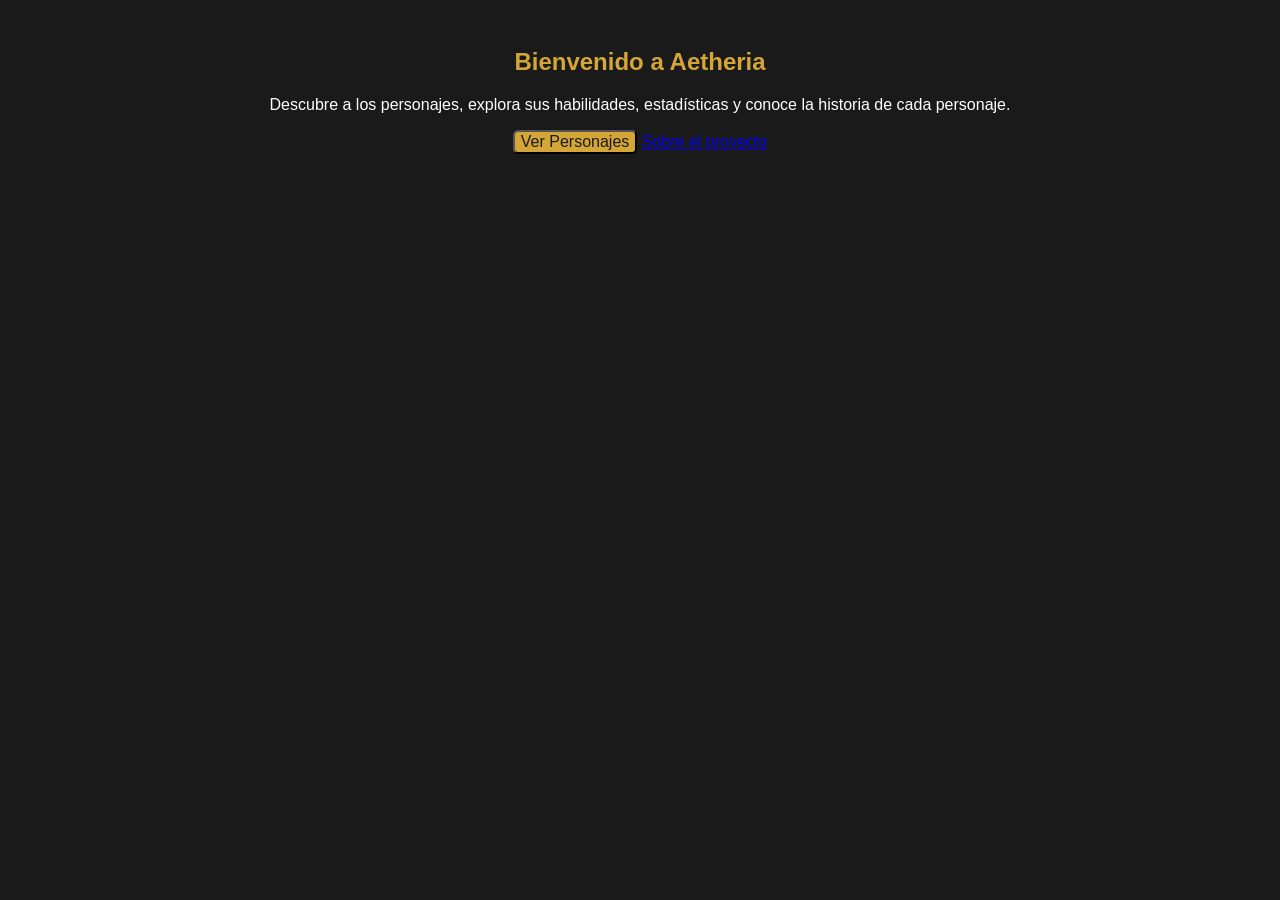
==== principal/index.html @ 39b3043f "subir taller a git" ====
<!DOCTYPE html>
<html lang="en">
<head>
    <meta charset="UTF-8">
    <meta name="viewport" content="width=device-width, initial-scale=1.0">
    <title>Pagina principal</title>
    <link rel="stylesheet" href="estilos/styleIndex.css">
</head>
<body>

    <section id ="Bienvenida">
        <h1>Bienvenido a Aetheria</h1>
        <p>Descubre a los personajes, explora sus habilidades, estadísticas y conoce la historia de cada personaje.</p>
        <button onclick="window.location.href='../personajes/personajes.html'">
        Ver Personajes
        </button>
        <a href="#">Sobre el proyecto</a>
    </section>
    

    

</body>
</html>
---- principal/estilos/styleIndex.css ----
body {
    background-color: #1a1a1a;
}

#Bienvenida {
    text-align: center;
    color: #ffffff;
    font-family: Arial, sans-serif;
    padding: 20px;
}
#Bienvenida h1 {
    color: #d4a537;
}

#Bienvenida button{
    text-align: center; 
    color : #1a1a1a;
    font-size: 16px;
    background-color: #d4a537;
    border-radius: 5px;
}
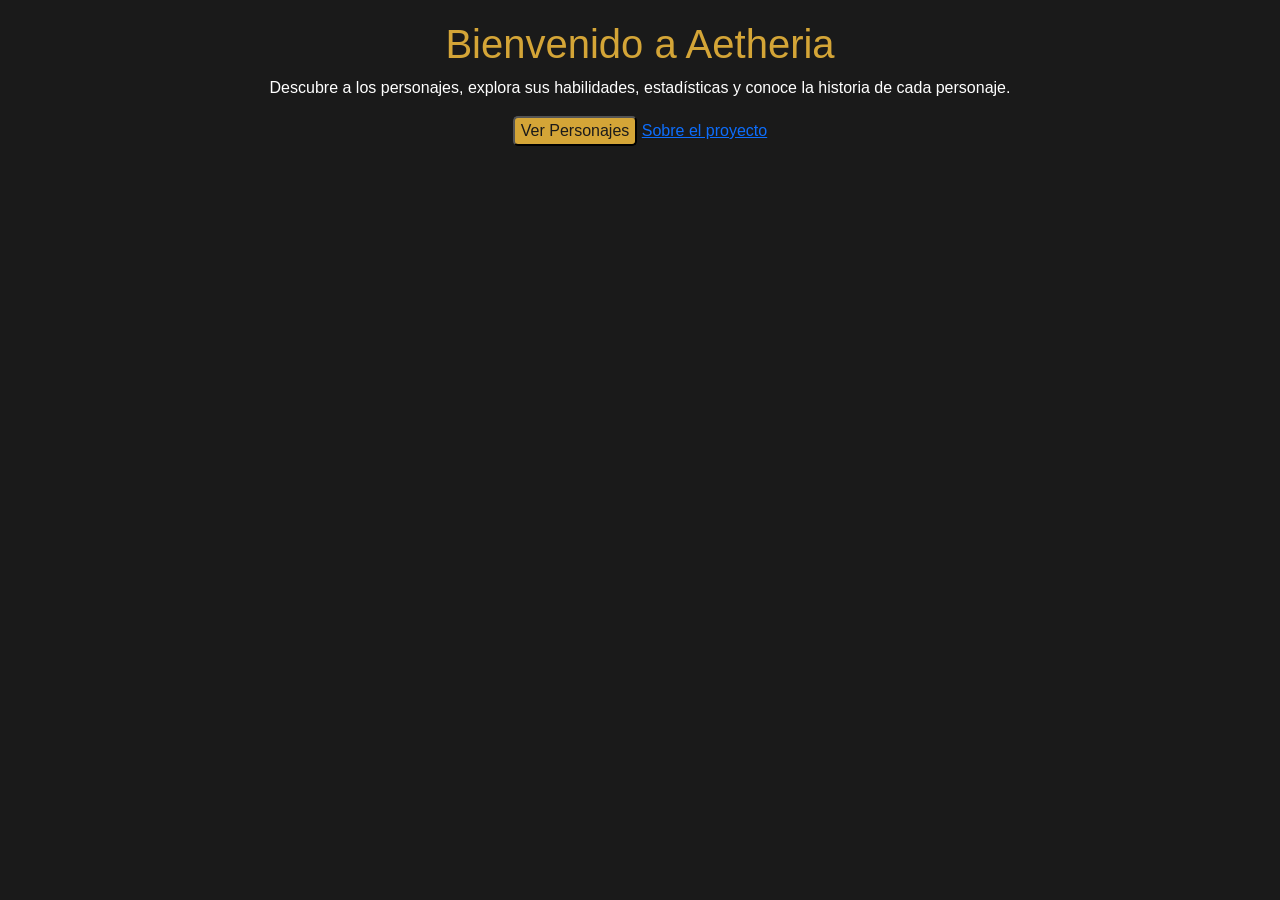
==== commit e2fd9854: "Taller con Bootstrap y carrusel" ====
--- a/principal/index.html
+++ b/principal/index.html
@@ -1,24 +1,26 @@
-<!DOCTYPE html>
+<!doctype html>
 <html lang="en">
-<head>
-    <meta charset="UTF-8">
-    <meta name="viewport" content="width=device-width, initial-scale=1.0">
+  <head>
+    <meta charset="UTF-8" />
+    <meta name="viewport" content="width=device-width, initial-scale=1.0" />
     <title>Pagina principal</title>
-    <link rel="stylesheet" href="estilos/styleIndex.css">
-</head>
-<body>
-
-    <section id ="Bienvenida">
-        <h1>Bienvenido a Aetheria</h1>
-        <p>Descubre a los personajes, explora sus habilidades, estadísticas y conoce la historia de cada personaje.</p>
-        <button onclick="window.location.href='../personajes/personajes.html'">
+    <link
+      href="https://cdn.jsdelivr.net/npm/bootstrap@5.3.8/dist/css/bootstrap.min.css"
+      rel="stylesheet"
+    />
+    <link rel="stylesheet" href="estilos/styleIndex.css" />
+  </head>
+  <body>
+    <section id="Bienvenida">
+      <h1>Bienvenido a Aetheria</h1>
+      <p>
+        Descubre a los personajes, explora sus habilidades, estadísticas y
+        conoce la historia de cada personaje.
+      </p>
+      <button onclick="window.location.href = '../personajes/personajes.html'">
         Ver Personajes
-        </button>
-        <a href="#">Sobre el proyecto</a>
+      </button>
+      <a href="#">Sobre el proyecto</a>
     </section>
-    
-
-    
-
-</body>
-</html>+  </body>
+</html>
